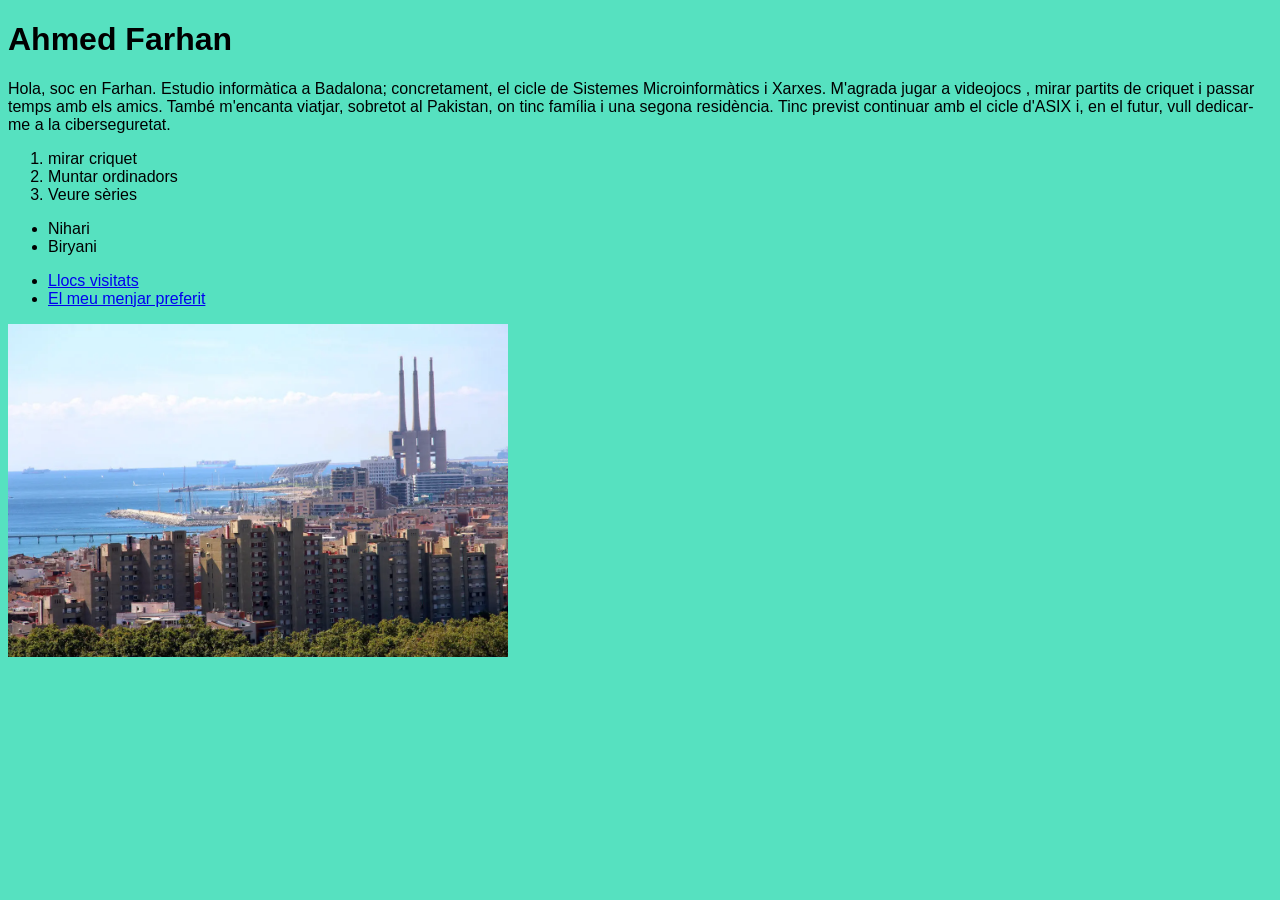
==== 1st/index.html @ 62c84860 "Pràctica HTML nivell inicial" ====
<!DOCTYPE html>
<html lang="en">
<head>
    <meta charset="UTF-8">
    <meta name="viewport" content="width=device-width, initial-scale=1.0">
    <title>Document</title>
</head>
<body>
    <link rel="stylesheet" href="style.css">
    <h1>Ahmed Farhan</h1>
  <p>Hola, soc en Farhan. Estudio informàtica a Badalona; concretament, el cicle de Sistemes Microinformàtics i Xarxes. M'agrada jugar a videojocs
    , mirar partits de criquet i passar temps amb els amics. També m'encanta viatjar, sobretot al Pakistan, on tinc família i una segona residència.
     Tinc previst continuar amb el cicle d'ASIX i, en el futur, vull dedicar-me a la ciberseguretat.</p>
<ol>
  <li>mirar criquet</li>
  <li>Muntar ordinadors</li>
  <li>Veure sèries</li>
</ol>

<ul>
  <li>Nihari</li>
  <li>Biryani</li>
</ul>
  <nav>
    <ul>
      <li><a href="places.html">Llocs visitats</a></li>
      <li><a href="food.html">El meu menjar preferit</a></li>
    </ul>   
  </nav>
 <img src="badalona1.webp" alt="Badalona" class="badalona-img">
</body>
</html>
---- 1st/style.css ----
body {
  background-color: rgba(8, 212, 164, 0.681);
  font-family: Arial;
}

h1 {
  color: rgb(0, 0, 0);
}

img {
  width: 300px;
}
.badalona-img {
  width: 500px;
}
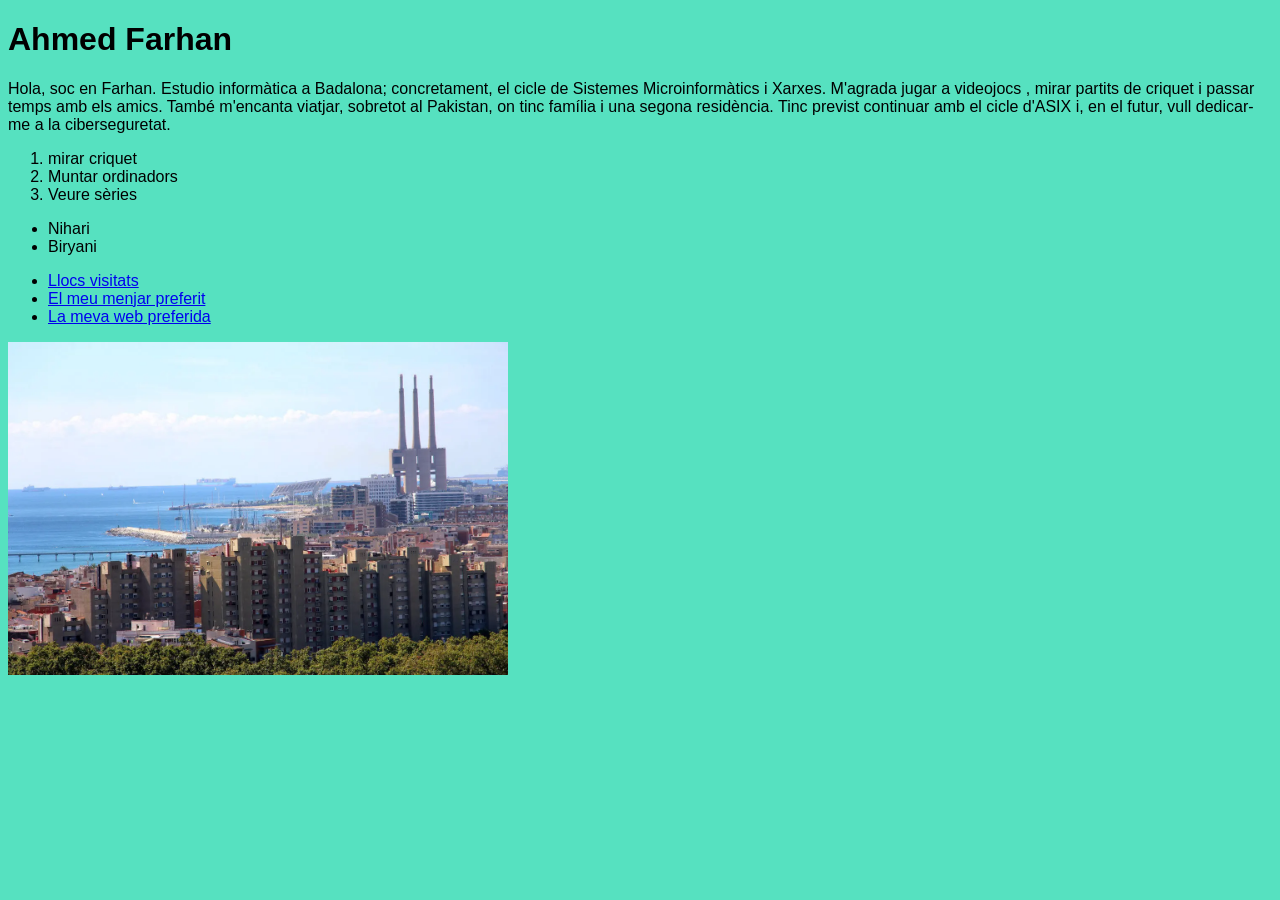
==== commit 03250527: "Afegit enllaç Instagram" ====
--- a/1st/index.html
+++ b/1st/index.html
@@ -25,6 +25,7 @@
     <ul>
       <li><a href="places.html">Llocs visitats</a></li>
       <li><a href="food.html">El meu menjar preferit</a></li>
+      <li><a href="https://www.instagram.com">La meva web preferida</a></li>
     </ul>   
   </nav>
  <img src="badalona1.webp" alt="Badalona" class="badalona-img">
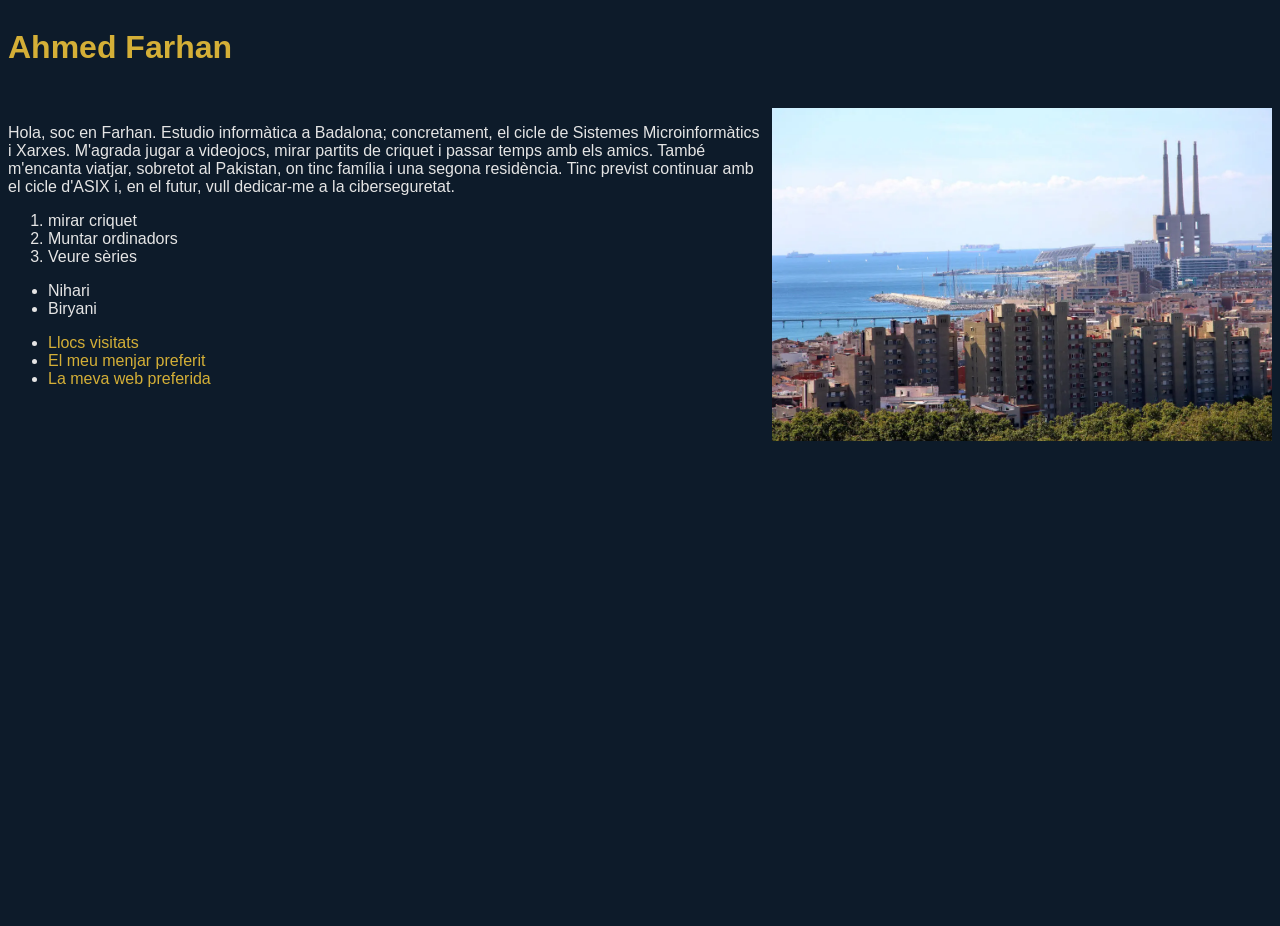
==== commit 2d4711d7: "update" ====
--- a/1st/index.html
+++ b/1st/index.html
@@ -4,30 +4,46 @@
     <meta charset="UTF-8">
     <meta name="viewport" content="width=device-width, initial-scale=1.0">
     <title>Document</title>
+    <link rel="stylesheet" href="style.css">
 </head>
 <body>
-    <link rel="stylesheet" href="style.css">
+
+<div id="container1">
+
+  <div class="cabecera">
     <h1>Ahmed Farhan</h1>
-  <p>Hola, soc en Farhan. Estudio informàtica a Badalona; concretament, el cicle de Sistemes Microinformàtics i Xarxes. M'agrada jugar a videojocs
-    , mirar partits de criquet i passar temps amb els amics. També m'encanta viatjar, sobretot al Pakistan, on tinc família i una segona residència.
-     Tinc previst continuar amb el cicle d'ASIX i, en el futur, vull dedicar-me a la ciberseguretat.</p>
-<ol>
-  <li>mirar criquet</li>
-  <li>Muntar ordinadors</li>
-  <li>Veure sèries</li>
-</ol>
+  </div>
 
-<ul>
-  <li>Nihari</li>
-  <li>Biryani</li>
-</ul>
-  <nav>
+  <div class="texto">
+    <p>Hola, soc en Farhan. Estudio informàtica a Badalona; concretament, el cicle de Sistemes Microinformàtics i Xarxes.
+       M'agrada jugar a videojocs, mirar partits de criquet i passar temps amb els amics. També m'encanta viatjar, sobretot al Pakistan,
+        on tinc família i una segona residència. Tinc previst continuar amb el cicle d'ASIX i, en el futur, vull dedicar-me a la ciberseguretat.</p>
+
+    <ol>
+      <li>mirar criquet</li>
+      <li>Muntar ordinadors</li>
+      <li>Veure sèries</li>
+    </ol>
+
     <ul>
-      <li><a href="places.html">Llocs visitats</a></li>
-      <li><a href="food.html">El meu menjar preferit</a></li>
-      <li><a href="https://www.instagram.com">La meva web preferida</a></li>
-    </ul>   
-  </nav>
- <img src="badalona1.webp" alt="Badalona" class="badalona-img">
+      <li>Nihari</li>
+      <li>Biryani</li>
+    </ul>
+
+    <nav>
+      <ul>
+        <li><a href="places.html">Llocs visitats</a></li>
+        <li><a href="food.html">El meu menjar preferit</a></li>
+        <li><a href="https://www.instagram.com" target="_blank">La meva web preferida</a></li>
+      </ul>
+    </nav>
+  </div>
+
+  <div class="imagen">
+    <img src="images/badalona1.webp" alt="Badalona" class="badalona-img">
+  </div>
+
+</div>
+
 </body>
 </html>
--- a/1st/style.css
+++ b/1st/style.css
@@ -1,10 +1,11 @@
 body {
-  background-color: rgba(8, 212, 164, 0.681);
+  background-color: #0d1b2a;
+  color: #e5e5e5;
   font-family: Arial;
 }
 
 h1 {
-  color: rgb(0, 0, 0);
+  color: #d4af37;
 }
 
 img {
@@ -12,4 +13,43 @@
 }
 .badalona-img {
   width: 500px;
+}
+.galeria {
+  display: grid;
+  grid-template-columns: 1fr 1fr 1fr;
+  gap: 11px;
+}
+
+.galeria img {
+  width: 100%;
+}
+
+#container1 {
+  display: grid;
+  grid-template-columns: 2fr 3fr 1fr;
+  grid-template-rows: 10vh 90vh;
+  gap: 10px;
+}
+
+.cabecera {
+  grid-column: 1/4;
+  grid-row: 1/2;
+}
+
+.texto {
+  grid-column: 1/3;
+  grid-row: 2/3;
+}
+
+.imagen {
+  grid-column: 3/4;
+  grid-row: 2/3;
+}
+nav a {
+  color: #d4af37;
+  text-decoration: none;
+}
+
+nav a:hover {
+  text-decoration: underline;
 }
